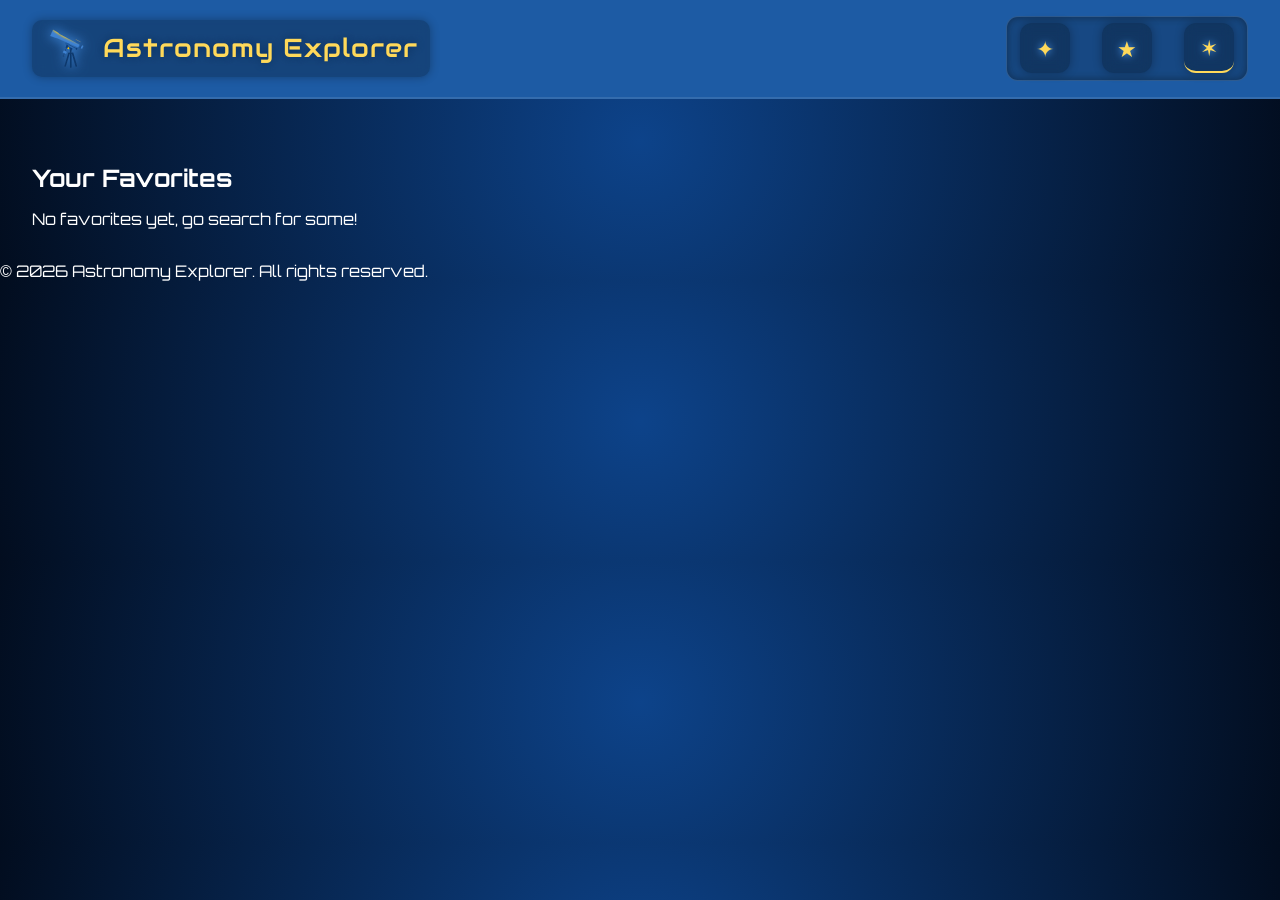
==== favorites.html @ 6e18a2aa "finished week 6 work + favorites" ====
<!DOCTYPE html>
<html lang="en">

    <head>
        <meta charset="UTF-8" />
        <meta name="viewport" content="width=device-width, initial-scale=1.0" />
        <title>Astronomy Explorer</title>
        <link rel="icon" href="favicon.ico" />

        <!-- Fonts -->
        <link href="https://fonts.googleapis.com/css2?family=Audiowide&family=Orbitron:wght@300;400;600&display=swap"
            rel="stylesheet">

        <!-- Styles -->
        <link rel="stylesheet" href="styles/main.css" />

        <!-- Scripts -->
        <script type="module" src="./scripts/favorites.mjs" defer></script>
    </head>

    <body>

        <header class="navbar">
            <div class="logo">
                <img src="images/logo.png" alt="Astronomy Explorer Logo">
                <span>Astronomy Explorer</span>
            </div>
            <nav class="nav-menu">
                <a href="index.html" class="nav-item">
                    <span class="icon">✦</span>
                    <span class="label">Home</span>
                </a>
                <a href="search.html" class="nav-item">
                    <span class="icon">★</span>
                    <span class="label">Search</span>
                </a>
                <a href="favorites.html" class="nav-item active">
                    <span class="icon">✶</span>
                    <span class="label">Favorites</span>
                </a>
            </nav>
        </header>

        <main>
            <section class="gallery-section">
                <h2>Your Favorites</h2>
                <div id="favorites-gallery" class="gallery-grid"></div>
            </section>
        </main>

        <footer>
                <p>&copy; 2026 Astronomy Explorer. All rights reserved.</p>
        </footer>

        <div id="modal" class="modal hidden">
            <div class="modal-content">
        
                <span id="close-modal">✖</span>
        
                <button id="prev-btn" class="nav-arrow">◀</button>
                <button id="next-btn" class="nav-arrow">▶</button>
        
                <img id="modal-img">
                <h3 id="modal-title"></h3>
                <p id="modal-desc"></p>
        
            </div>
        </div>
    </body>

</html>
---- styles/main.css ----
:root {
    --secondary: #4EA1FF;
    --primary: #1D5BA4;
    --background: #0A2E5C;
    --accent: #FFD95A;
}

* {
    margin: 0;
    padding: 0;
    box-sizing: border-box;
}

body {
    margin: 0;
    font-family: 'Orbitron', sans-serif;
    background: radial-gradient(circle, #0D438A, #020d1f);
    color: white;
}

.navbar {
    display: flex;
    align-items: center;
    justify-content: space-between;
    padding: 1rem 2rem;
    background: var(--primary);
    border-bottom: 2px solid rgba(255, 255, 255, 0.1);
    position: relative;
}

.logo {
    display: flex;
    align-items: center;
    gap: 0.8rem;
    padding: 0.4rem 0.8rem;
    border-radius: 10px;
    background: rgba(0, 0, 0, 0.25);
    backdrop-filter: blur(6px);
    box-shadow: 0 0 10px rgba(0, 0, 0, 0.3);
}

.logo img {
    width: 45px;
    height: 45px;
    object-fit: contain;
    filter: drop-shadow(0 0 6px var(--secondary));
}

.logo span {
    font-family: 'Audiowide', cursive;
    color: var(--accent);
    font-size: 1.6rem;
    letter-spacing: 1px;
    text-shadow: 0 0 8px var(--background);
}

nav {
    display: flex;
    gap: 1.5rem;
}

nav a {
    color: white;
    text-decoration: none;
    transition: 0.3s;
}

nav a:hover {
    color: var(--accent);
}

.nav-menu {
    display: flex;
    gap: 2rem;
    padding: 0.4rem 0.8rem;
    border-radius: 12px;
    background: rgba(0, 0, 0, 0.2);
    border: 1px solid rgba(255, 255, 255, 0.1);
    box-shadow: inset 0 0 10px rgba(0, 0, 0, 0.4);
}

.nav-item {
    display: flex;
    align-items: center;
    justify-content: center;
    width: 50px;
    height: 50px;
    border-radius: 12px;
    background: rgba(0, 0, 0, 0.25);
    backdrop-filter: blur(6px);
    text-decoration: none;
    position: relative;
    box-shadow: 0 0 10px rgba(0, 0, 0, 0.3);
    text-align: center;
    transition: transform 0.3s ease;
}

.nav-item .icon {
    font-size: 1.4rem;
    color: var(--accent);
    text-shadow: 0 0 8px var(--secondary);
}

.nav-item .label {
    position: absolute;
    bottom: -25px;
    font-size: 0.75rem;
    color: white;
    opacity: 0;
    transform: translateY(-5px);
    transition: 0.3s;
}

.nav-item:hover {
    transform: translateY(-3px) scale(1.05);
    box-shadow:
        0 0 15px var(--secondary),
        0 0 25px rgba(78, 161, 255, 0.4);
    animation: float 1.5s ease-in-out infinite;
}

@keyframes float {
    0%, 100% {transform: translateY(0px);}
    50% {transform: translateY(-4px);}
}

.nav-item:hover .label {
    opacity: 1;
    transform: translateY(0);
}

.nav-item:hover::before {
    content: "";
    position: absolute;
    inset: 0;
    border-radius: 12px;
    border: 1px solid var(--secondary);
    opacity: 0.6;
}

.nav-item.active {
    border-bottom: 2px solid var(--accent);
}

main {
    display: grid;
    grid-template-columns: 2fr 1fr;
    gap: 2rem;
    padding: 2rem;
}

.sun-section {
    grid-column: span 2;
}

.gallery-section {
    grid-column: span 2;
}

.apod-section {
    display: flex;
    flex-direction: column;
}

.side-panel {
    display: flex;
    flex-direction: column;
    gap: 1rem;
}

.card {
    background: var(--primary);
    padding: 1.5rem;
    border-radius: 12px;
    box-shadow: 0 0 15px rgba(0, 0, 0, 0.3);
}

.card img {
    width: 100%;
    border-radius: 10px;
    margin: 1rem 0;
}

.apod-card-inner {
    display: flex;
    flex-direction: column;
    gap: 1rem;
}

.apod-image img,
.apod-image iframe {
    width: 100%;
    border-radius: 10px;
    max-height: 400px;
    object-fit: cover;
}

.apod-content {
    text-align: left;
}

.apod-title {
    font-family: 'Audiowide', cursive;
    color: var(--accent);
    margin-bottom: 0.3rem;
}

.apod-date {
    font-size: 0.8rem;
    opacity: 0.7;
    margin-bottom: 0.8rem;
}

.apod-description {
    font-size: 0.9rem;
    line-height: 1.5;
}

.apod-btn {
    margin-top: 1rem;
    padding: 0.6rem 1rem;
    border: none;
    border-radius: 6px;
    background: var(--secondary);
    color: white;
    cursor: pointer;
    font-family: 'Orbitron', sans-serif;
    transition: 0.3s;
}

.apod-btn:hover {
    background: var(--accent);
    color: black;
}

.sun-times {
    position: relative;
    overflow: hidden;
    height: 90px;
}

.time-line {
    display: flex;
    justify-content: space-around;
    align-items: center;
    font-size: 0.95rem;
    gap: 1rem;
}

.time-line span {
    background: rgba(0, 0, 0, 0.3);
    padding: 0.4rem 0.6rem;
    border-radius: 8px;
}

.sun-section {
    position: relative;
    height: 80px;
    perspective: 1000px;
}

.sun-content,
.moon-content {
    position: absolute;
    width: 100%;
    transition: transform 0.6s ease, opacity 0.6s ease;
}

.sun-content {
    transform: translateY(0);
    opacity: 1;
}

.moon-content {
    transform: translateY(100%);
    opacity: 0;
}

#sun-times:hover .sun-content {
    transform: translateY(-100%);
    opacity: 0;
}

#sun-times:hover .moon-content {
    transform: translateY(0);
    opacity: 1;
}

/* Modal Styles */

.modal {
    position: fixed;
    inset: 0;
    background: rgba(0, 0, 0, 0.6);
    backdrop-filter: blur(8px);
    /* 🌌 blur effect */
    display: flex;
    align-items: center;
    justify-content: center;
    z-index: 1000;
}

.modal.hidden {
    display: none;
}

.modal-content {
    background: var(--primary);
    padding: 1.5rem;
    border-radius: 16px;
    max-width: 90vh;
    max-height: 90vh;
    width: 90%;
    text-align: center;
    position: relative;
    display: flex;
    flex-direction: column;
    transform: scale(0.7);
    opacity: 0;
    transition: all 0.3s ease;
}

.modal-content img {
    width: 100%;
    max-height: 60vh;
    object-fit: contain;
    border-radius: 10px;
}

.modal.show .modal-content {
    transform: scale(1);
    opacity: 1;
}

.modal-content img {
    width: 100%;
    border-radius: 10px;
    margin-bottom: 1rem;
}

#modal-desc {
    overflow-y: auto;
    max-height: 20vh;
    font-size: 0.9rem;
    opacity: 0.85;
}

#close-modal {
    position: absolute;
    top: 10px;
    right: 12px;
    cursor: pointer;
    font-size: 1.2rem;
}

.nav-arrow {
    position: absolute;
    top: 50%;
    transform: translateY(-50%);
    background: rgba(0, 0, 0, 0.5);
    border: none;
    color: var(--accent);
    font-size: 1.5rem;
    cursor: pointer;
    padding: 0.5rem;
    border-radius: 50%;
}

#prev-btn {
    left: -40px;
}

#next-btn {
    right: -40px;
}

/*Mobile Modal Arrows*/

@media (max-width: 768px) {

    .modal::after {
        content: "← swipe →";
        position: absolute;
        bottom: 5px;
        font-size: 0.7rem;
        opacity: 0.4;
    }

    .modal-content {
        width: 95%;
        padding: 1rem;
    }

    .modal-content img {
        max-height: 50vh;
    }

    #modal-title {
        font-size: 1rem;
    }

    #modal-desc {
        font-size: 0.8rem;
    }

    #prev-btn {
        left: 20px;
    }

    #next-btn {
        right: 20px;
    }
}

/* Gallery Styles */

.gallery-header {
    display: flex;
    justify-content: space-between;
    align-items: center;
}

#refresh-gallery {
    background: var(--secondary);
    border: none;
    border-radius: 8px;
    padding: 0.4rem 0.8rem;
    cursor: pointer;
    color: white;
    font-size: 1rem;
    transition: 0.3s;
}

.gallery-section {
    margin-top: 2rem;
}

.gallery-grid {
    display: grid;
    grid-template-columns: repeat(auto-fit, minmax(160px, 1fr));
    gap: 1rem;
}

.gallery-card {
    background: rgba(0, 0, 0, 0.3);
    border-radius: 12px;
    overflow: hidden;
    transition: transform 0.3s ease, box-shadow 0.3s ease;
    cursor: pointer;
}

.gallery-card img {
    width: 100%;
    height: 120px;
    object-fit: cover;
}

.gallery-card p {
    padding: 0.5rem;
    font-size: 0.8rem;
    text-align: center;
}

.gallery-card:hover {
    transform: scale(1.05);
    box-shadow: 0 0 15px var(--secondary);
}

.fav-btn {
    position: absolute;
    top: 8px;
    right: 8px;
    background: rgba(0, 0, 0, 0.6);
    border: none;
    border-radius: 50%;
    color: var(--accent);
    font-size: 1.2rem;
    cursor: pointer;
}

.gallery-card {
    position: relative;
}

h2 {
    margin-bottom: 1rem;
}

.card:hover {
    transform: translateY(-3px);
    transition: 0.3s;
    box-shadow: 0 0 20px rgba(62, 129, 214, 0.5);
}

/*Favorites Page*/
.remove-btn {
    position: absolute;
    top: 10px;
    left: 10px;
    background: var(--background);
    border: var(--background) solid 2px;
    border-radius: 50%;
    color: var(--accent);
    cursor: pointer;
}

/* Search page*/

.search-controls {
    display: flex;
    gap: 1rem;
    margin-bottom: 1rem;
}

.search-controls input,
.search-controls select,
.search-controls button {
    padding: 0.5rem;
    border-radius: 8px;
    border: none;
    font-family: 'Orbitron';
}

.search-controls button {
    background: var(--secondary);
    color: white;
    cursor: pointer;
}

.search-controls button:hover {
    background: var(--accent);
    color: black;
}

.search-controls {
    display: flex;
    gap: 1rem;
    margin-bottom: 1rem;
}

.search-controls input,
.search-controls select,
.search-controls button {
    padding: 0.5rem;
    border-radius: 8px;
    border: none;
    font-family: 'Orbitron';
}

.search-controls button {
    background: var(--secondary);
    color: white;
    cursor: pointer;
}

.search-controls button:hover {
    background: var(--accent);
    color: black;
}

.loader {
    text-align: center;
    font-size: 2rem;
    margin: 1rem;
    animation: spin 1s linear infinite;
}

@keyframes spin {
    from {
        transform: rotate(0deg);
    }

    to {
        transform: rotate(360deg);
    }
}

@media (max-width: 768px) {
    main {
        grid-template-columns: 1fr;
    }

    nav {
        gap: 1rem;
    }
}
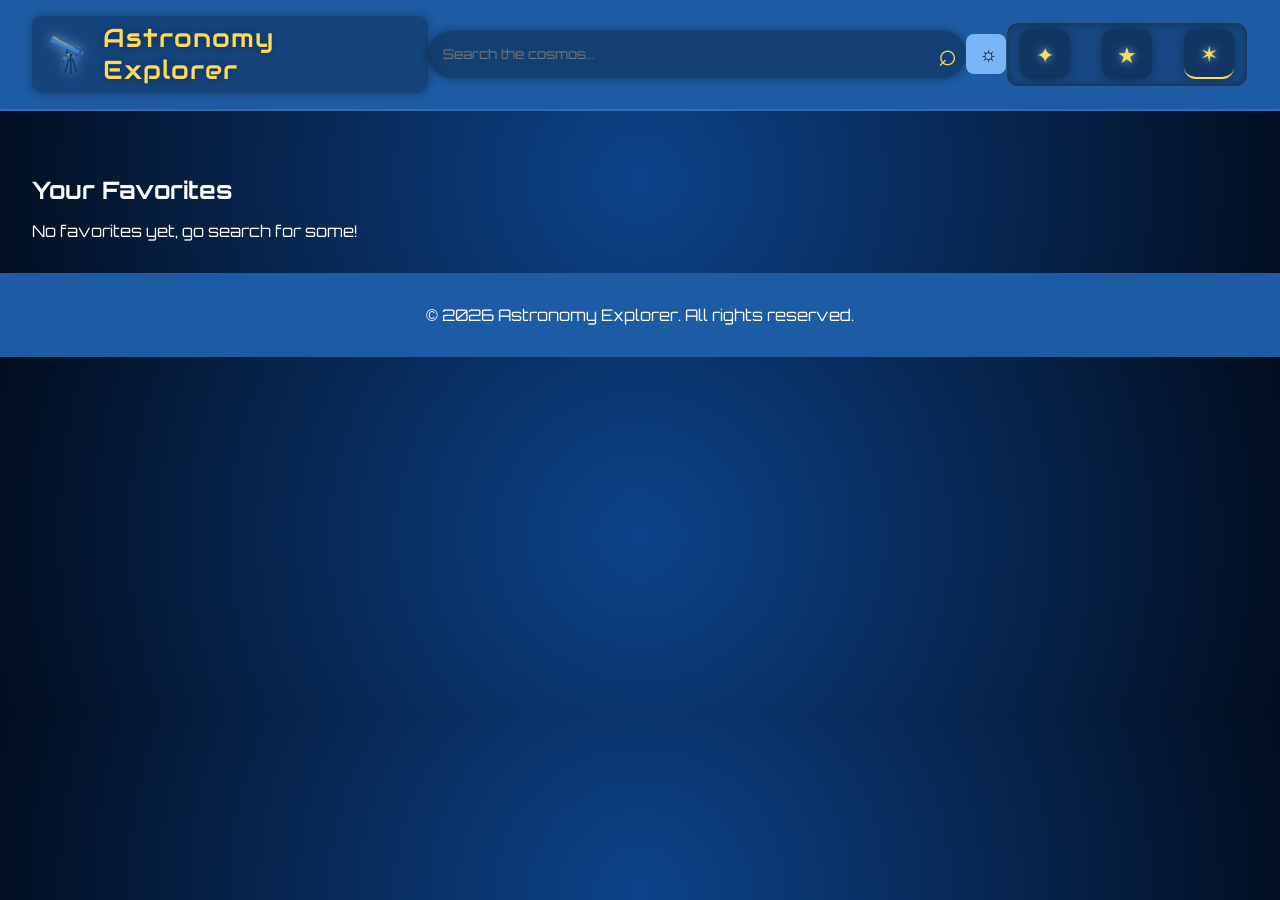
==== commit 81e77ee1: "finished project" ====
--- a/favorites.html
+++ b/favorites.html
@@ -25,7 +25,23 @@
                 <img src="images/logo.png" alt="Astronomy Explorer Logo">
                 <span>Astronomy Explorer</span>
             </div>
+            <div class="header-search">
+                <input type="text" id="global-search" placeholder="Search the cosmos..." />
+                <button id="global-search-btn">⌕</button>
+            </div>
+
+            <button id="theme-toggle">☼</button>
+
             <nav class="nav-menu">
+                <button id="menu-toggle">☰</button>
+                
+                <div id="side-menu" class="side-menu">
+                    <button id="close-menu" class="close-btn">✖</button>
+                    <a href="index.html" class="nav-side active">Home</a>
+                    <a href="search.html" class="nav-side">Search</a>
+                    <a href="favorites.html" class="nav-side">Favorites</a>
+                </div>
+
                 <a href="index.html" class="nav-item">
                     <span class="icon">✦</span>
                     <span class="label">Home</span>
--- a/styles/main.css
+++ b/styles/main.css
@@ -1,8 +1,77 @@
 :root {
-    --secondary: #4EA1FF;
+    --secondary: #7ab5f8;
     --primary: #1D5BA4;
     --background: #0A2E5C;
     --accent: #FFD95A;
+}
+
+/* Light Theme Variables and Styles */
+
+body.light {
+    --secondary: #f8bd6b;
+    --primary: #e4b46d;
+    --background: #FFE8A3;
+    --accent: #f1daae;
+    --light: #ffe6cedc;
+
+    background: radial-gradient(circle, #fff5cc, #ffe8a3);
+    color: black;
+
+    .side-menu {
+        background: var(--primary);
+    }
+
+    #menu-toggle {
+        color: black;
+    }
+
+    #theme-toggle {
+        background: var(--light);
+        color: black;
+    }
+
+    #theme-toggle::after {
+        color: black;
+    }
+
+    .header-search {
+        background: var(--accent);
+    }
+
+    .header-search button {
+        color: black;
+    }
+
+    .apod-title {
+        color: black;
+    }
+
+    .visible-card {
+        background: var(--light);
+    }
+
+    .time-line span {
+        background: var(--light);
+    }
+
+    .side-menu a {
+        color: black;
+    }
+
+    .close-btn {
+        color: black;
+    }
+
+    .logo {
+        background: var(--light);
+        span {
+            color: rgba(0, 0, 0, 0.4)
+        }
+    }
+
+    footer a {
+        color: black;
+    }
 }
 
 * {
@@ -17,6 +86,8 @@
     background: radial-gradient(circle, #0D438A, #020d1f);
     color: white;
 }
+
+/* Header and Navigation Styles */
 
 .navbar {
     display: flex;
@@ -26,6 +97,7 @@
     background: var(--primary);
     border-bottom: 2px solid rgba(255, 255, 255, 0.1);
     position: relative;
+    z-index: 2000;
 }
 
 .logo {
@@ -52,6 +124,39 @@
     font-size: 1.6rem;
     letter-spacing: 1px;
     text-shadow: 0 0 8px var(--background);
+}
+
+.header-search {
+    display: flex;
+    align-items: center;
+    background: rgba(0, 0, 0, 0.3);
+    border-radius: 25px;
+    padding: 0.3rem 0.6rem;
+    backdrop-filter: blur(6px);
+    box-shadow: 0 0 10px rgba(0, 0, 0, 0.4);
+}
+
+.header-search input {
+    background: transparent;
+    border: none;
+    outline: none;
+    color: white;
+    font-family: 'Orbitron';
+    padding: 0.3rem;
+    width: 500px;
+    transition: width 0.3s ease;
+}
+
+.header-search input:focus {
+    width: 510px;
+}
+
+.header-search button {
+    background: none;
+    border: none;
+    color: var(--accent);
+    cursor: pointer;
+    font-size: 2rem;
 }
 
 nav {
@@ -138,8 +243,95 @@
     opacity: 0.6;
 }
 
-.nav-item.active {
+.nav-item.active, .nav-side.active {
     border-bottom: 2px solid var(--accent);
+}
+
+/* Side Menu Styles */
+
+#menu-toggle {
+    display: none;
+    font-size: 1.5rem;
+    background: none;
+    border: none;
+    color: white;
+}
+
+.side-menu {
+    position: fixed;
+    top: 0;
+    right: -250px;
+    width: 150px;
+    height: 100%;
+    background: var(--background);
+    display: flex;
+    flex-direction: column;
+    padding: 2rem 1rem;
+    gap: 1rem;
+    transition: right 0.4s ease;
+    z-index: 2000;
+}
+
+.side-menu a {
+    opacity: 0;
+    transform: translateX(20px);
+    transition: 0.3s;
+}
+
+.side-menu.open {
+    right: 0;
+}
+
+.side-menu.open a {
+    opacity: 1;
+    transform: translateX(0);
+}
+
+.close-btn {
+    align-self: flex-center;
+    font-size: 1.5rem;
+    background: none;
+    border: none;
+    color: white;
+    cursor: pointer;
+}
+
+/* Theme Toggle Button Styles */
+
+#theme-toggle {
+    background: var(--secondary);
+    border: none;
+    border-radius: 8px;
+    padding: 0.4rem 0.8rem;
+    cursor: pointer;
+    color: black;
+    font-size: 1.25rem;
+    transition: 0.3s;
+    width: 40px;
+    height: 40px;
+    position: relative;
+}
+
+#theme-toggle::after {
+    content: "Toggle theme";
+    position: absolute;
+    top: 120%;
+    left: 50%;
+    transform: translateX(-50%) translateY(5px);
+    background: var(--background);
+    color: white;
+    font-size: 0.7rem;
+    padding: 0.3rem 0.6rem;
+    border-radius: 6px;
+    white-space: nowrap;
+    opacity: 0;
+    pointer-events: none;
+    transition: all 0.25s ease;
+}
+
+#theme-toggle:hover::after {
+    opacity: 1;
+    transform: translateX(-50%) translateY(0);
 }
 
 main {
@@ -149,23 +341,18 @@
     padding: 2rem;
 }
 
-.sun-section {
-    grid-column: span 2;
-}
-
-.gallery-section {
-    grid-column: span 2;
-}
-
-.apod-section {
-    display: flex;
-    flex-direction: column;
-}
-
 .side-panel {
     display: flex;
     flex-direction: column;
     gap: 1rem;
+    align-self: center;
+}
+
+/* Astronomy Picture of the Day Styles */
+
+.apod-section {
+    display: flex;
+    flex-direction: column;
 }
 
 .card {
@@ -203,34 +390,53 @@
     font-family: 'Audiowide', cursive;
     color: var(--accent);
     margin-bottom: 0.3rem;
+    font-size: 1.5rem;
 }
 
 .apod-date {
-    font-size: 0.8rem;
-    opacity: 0.7;
+    font-size: 1rem;
+    opacity: 0.8;
     margin-bottom: 0.8rem;
 }
 
 .apod-description {
-    font-size: 0.9rem;
+    font-size: 1.1rem;
     line-height: 1.5;
 }
 
-.apod-btn {
+.apod-btn:active {
+    transform: scale(0.95);
+}
+
+/* Visible Tonight Styles */
+
+#visible-content {
+    display: flex;
+    flex-direction: column;
+    gap: 1rem;
+}
+
+.visible-card {
+    flex: 1;
+    background: rgba(0, 0, 0, 0.3);
+    padding: 0.8rem;
+    border-radius: 10px;
+    text-align: center;
+    transition: 0.3s;
+}
+
+.visible-card.highlight {
     margin-top: 1rem;
-    padding: 0.6rem 1rem;
-    border: none;
-    border-radius: 6px;
-    background: var(--secondary);
-    color: white;
-    cursor: pointer;
-    font-family: 'Orbitron', sans-serif;
-    transition: 0.3s;
-}
-
-.apod-btn:hover {
-    background: var(--accent);
-    color: black;
+    border: 1px solid var(--accent);
+    box-shadow: 0 0 15px var(--accent);
+    transform: scale(1.05);
+}
+
+
+/* Sun and Moon Times Styles */
+
+.sun-section {
+    grid-column: span 2;
 }
 
 .sun-times {
@@ -293,11 +499,10 @@
     inset: 0;
     background: rgba(0, 0, 0, 0.6);
     backdrop-filter: blur(8px);
-    /* 🌌 blur effect */
     display: flex;
     align-items: center;
     justify-content: center;
-    z-index: 1000;
+    z-index: 2001;
 }
 
 .modal.hidden {
@@ -414,6 +619,10 @@
 
 /* Gallery Styles */
 
+.gallery-section {
+    grid-column: span 2;
+}
+
 .gallery-header {
     display: flex;
     justify-content: space-between;
@@ -426,8 +635,8 @@
     border-radius: 8px;
     padding: 0.4rem 0.8rem;
     cursor: pointer;
-    color: white;
-    font-size: 1rem;
+    color: black;
+    font-size: 1.2rem;
     transition: 0.3s;
 }
 
@@ -464,6 +673,55 @@
 .gallery-card:hover {
     transform: scale(1.05);
     box-shadow: 0 0 15px var(--secondary);
+}
+
+/* Refresh Button Animation */
+
+#refresh-gallery {
+    transition: transform 0.3s ease;
+}
+
+#refresh-gallery.spinning {
+    animation: spinOrbit 0.6s ease;
+}
+
+@keyframes spinOrbit {
+    0% {
+        transform: rotate(0deg) scale(1);
+    }
+
+    100% {
+        transform: rotate(360deg) scale(1);
+    }
+}
+
+#refresh-gallery::after {
+    content: "✮";
+    position: absolute;
+    opacity: 0;
+    transform: scale(0);
+    color: var(--accent);
+}
+
+#refresh-gallery.spinning::after {
+    animation: sparkle 1s ease;
+}
+
+@keyframes sparkle {
+    0% {
+        opacity: 0;
+        transform: scale(0);
+    }
+
+    70% {
+        opacity: 1;
+        transform: scale(2);
+    }
+
+    100% {
+        opacity: 0;
+        transform: scale(0);
+    }
 }
 
 .fav-btn {
@@ -500,11 +758,16 @@
     background: var(--background);
     border: var(--background) solid 2px;
     border-radius: 50%;
-    color: var(--accent);
+    color: var(--black);
     cursor: pointer;
 }
 
 /* Search page*/
+
+/*Hide search bar embedded on page, as it is now redundant using top of page bar*/
+#search-input {
+    display: none;
+}
 
 .search-controls {
     display: flex;
@@ -521,17 +784,6 @@
     font-family: 'Orbitron';
 }
 
-.search-controls button {
-    background: var(--secondary);
-    color: white;
-    cursor: pointer;
-}
-
-.search-controls button:hover {
-    background: var(--accent);
-    color: black;
-}
-
 .search-controls {
     display: flex;
     gap: 1rem;
@@ -549,7 +801,7 @@
 
 .search-controls button {
     background: var(--secondary);
-    color: white;
+    color: black;
     cursor: pointer;
 }
 
@@ -565,6 +817,10 @@
     animation: spin 1s linear infinite;
 }
 
+.hidden {
+    display: none;
+}
+
 @keyframes spin {
     from {
         transform: rotate(0deg);
@@ -575,12 +831,114 @@
     }
 }
 
+/* Footer Styles */
+
+footer {
+    text-align: center;
+    padding: 2rem;
+    background: var(--primary);
+}
+
+footer a {
+    margin: 1rem;
+    color: var(--accent);
+    text-decoration: none;
+    font-weight: bold;
+}
+
+footer a:hover {
+    text-decoration: underline;
+}
+
+/* Responsive Styles */
+
+/* Medium screens */
 @media (max-width: 768px) {
     main {
+        display: flex;
+        flex-direction: column;
+        gap: 1.5rem;
+        padding: 1rem;
+    }
+
+    .logo span {
+        display: none;
+    }
+    
+    .navbar {
+        flex-direction: row;
+        align-items: center;
+        justify-content: space-between;
+        gap: 1rem;
+        align-items: flex-start;
+    }
+
+    #menu-toggle {
+        display: block;
+    }
+
+    .nav-item {
+        display: none;
+    }
+
+    .side-menu.open a {
+        animation: 0.4s ease forwards;
+    }
+
+    .side-menu.open a:nth-child(1) {
+        animation-delay: 0.1s;
+    }
+
+    .side-menu.open a:nth-child(2) {
+        animation-delay: 0.2s;
+    }
+
+    .side-menu.open a:nth-child(3) {
+        animation-delay: 0.3s;
+    }
+
+    .header-search input {
+        width: 150px;
+    }
+
+    .header-search input:focus {
+        width: 160px;
+    }
+
+    .apod-image img {
+        max-height: 250px;
+    }
+
+    .gallery-grid {
+        grid-template-columns: repeat(2, 1fr);
+    }
+
+    .modal-content {
+        width: 95%;
+        max-height: 90vh;
+    }
+
+    #modal-img {
+        max-height: 50vh;
+    }
+
+    .sun-content, .moon-content {
+        width: 90%;
+    }
+
+}
+
+/* Extra small screens */
+@media (max-width: 420px) {
+    .gallery-grid {
         grid-template-columns: 1fr;
     }
 
-    nav {
-        gap: 1rem;
+    .header-search input {
+        width: 90px;
+    }
+
+    .header-search input:focus {
+        width: 100px;
     }
 }
